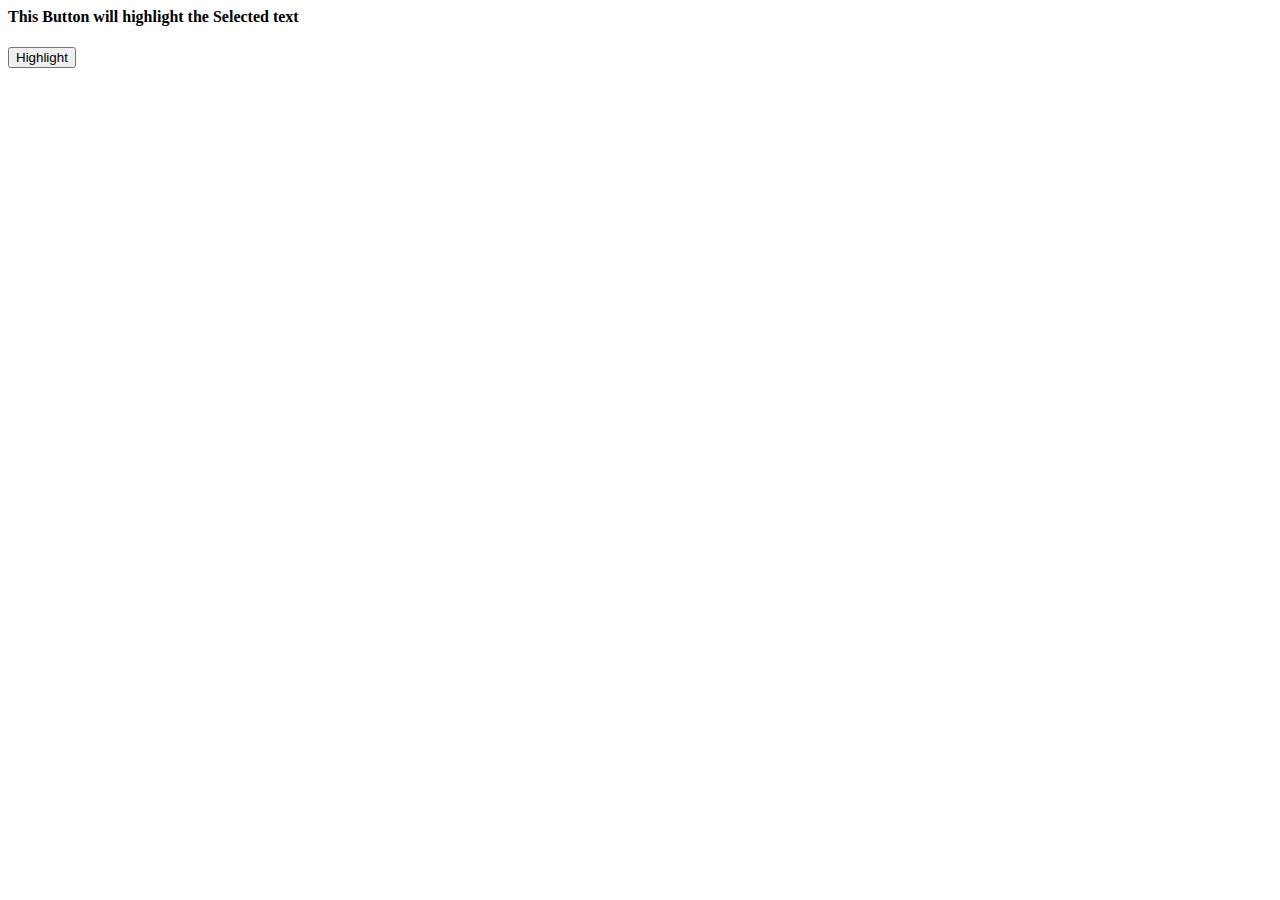
==== index.html @ d422ac5e "first commit" ====
<html lang="en">

<head>
    <meta charset="UTF-8">
    <meta http-equiv="X-UA-Compatible" content="IE=edge">
    <meta name="viewport" content="width=device-width, initial-scale=1.0">
    <title>Highlight</title>
</head>

<body style="width: 400px;">
    <h4>This Button will highlight the Selected text</h4>
    <Button id="Highlight">Highlight</Button>
</body>
<script src="popup.js"></script>

</html>
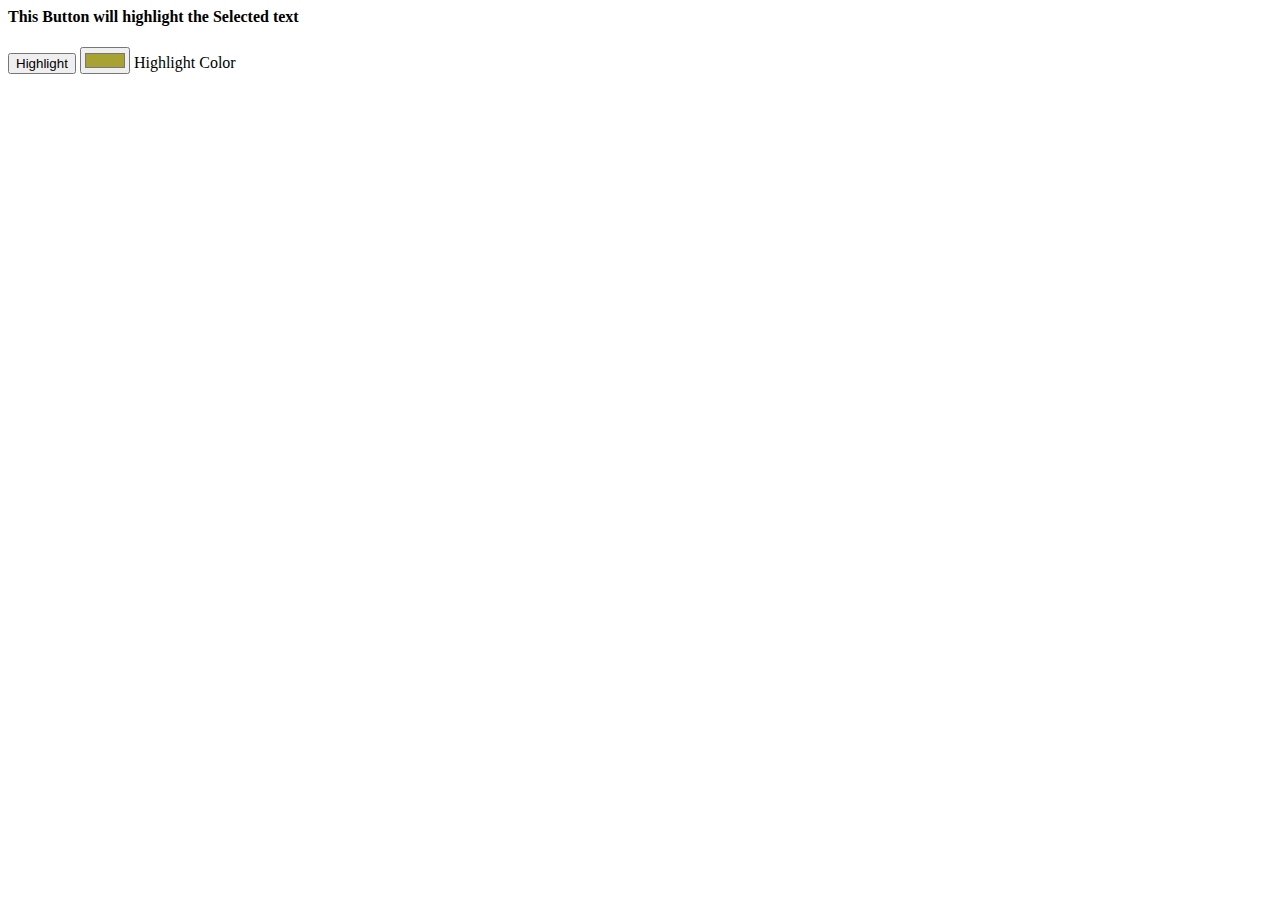
==== commit 231359f1: "Addded the functionality for custom colour" ====
--- a/index.html
+++ b/index.html
@@ -10,6 +10,8 @@
 <body style="width: 400px;">
     <h4>This Button will highlight the Selected text</h4>
     <Button id="Highlight">Highlight</Button>
+    <input type="color" id="highlight-color" value="#a8a232">
+    <label for=" highlight-color">Highlight Color</label>
 </body>
 <script src="popup.js"></script>
 
